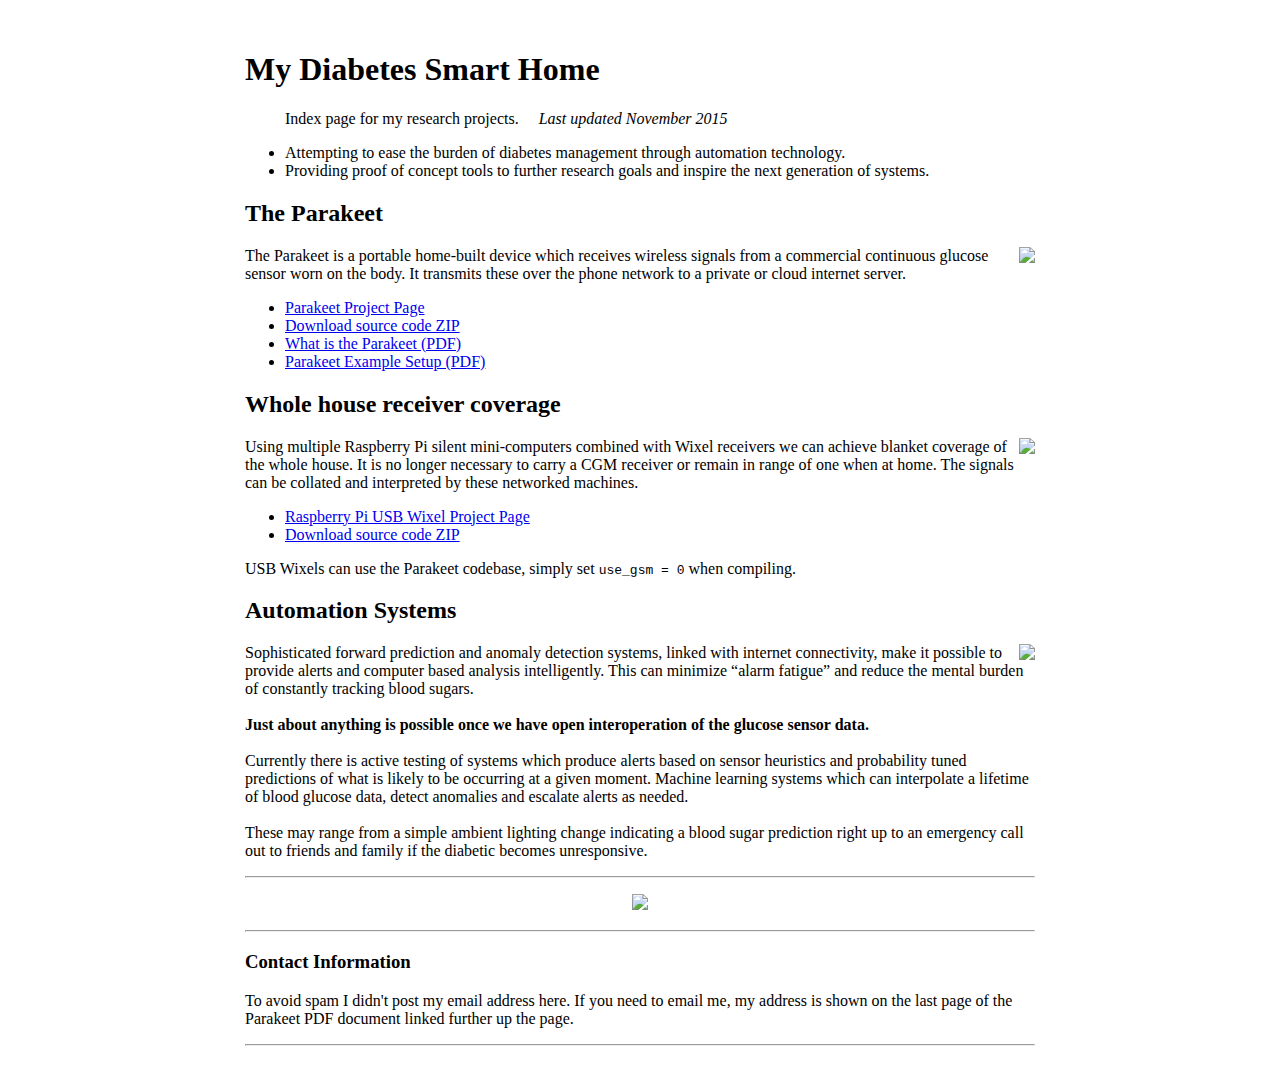
==== index.html @ a53ffab5 "November update" ====
<!doctype html>
<html>
<head>
<meta charset="utf-8">
<meta name="viewport" content="width=device-width, initial-scale=1, minimal-ui">
<meta name="robots" content="NOARCHIVE, NOIMAGEINDEX">
<title>Jamorham - My Diabetes Smart Home</title>
<link rel="stylesheet" href="css/github-markdown.css">
<style>body{min-width:200px;max-width:790px;margin:0 auto;padding:30px;}</style>
</head>
<body>
<article class="markdown-body">
<h1>My Diabetes Smart Home</h1>
<blockquote>
<p>Index page for my research projects. &nbsp; &nbsp; <i>Last updated November 2015</i></p>
</blockquote>
<ul>
<li>Attempting to ease the burden of diabetes management through automation technology.</li>
<li>Providing proof of concept tools to further research goals and inspire the next generation of systems.</li>
</ul>
<h2>The Parakeet</h2>
<p>
<img align=right src="images/parakeetaaaexternal-boxed-200.jpg">
The Parakeet is a portable home-built device which receives wireless signals from a commercial continuous glucose sensor worn on the body. It transmits these over the phone network to a private or cloud internet server.
</p>
<p>
<ul>
<li><a href="https://github.com/jamorham/wixel-xDrip/blob/parakeet-gsm-modem/README.md">Parakeet Project Page</a></li>
<li><a href="https://github.com/jamorham/wixel-xDrip/archive/parakeet-gsm-modem.zip">Download source code ZIP</a></li>
<li><a href="https://drive.google.com/file/d/0B6mvYVNVC-fOQU5XQS14NERwYjA/view?usp=sharing">What is the Parakeet (PDF)</a></li>
<li><a href="https://drive.google.com/file/d/0B6mvYVNVC-fOU1Z5N3RFcHpCR1E/view?usb=sharing">Parakeet Example Setup (PDF)</a>
</ul>
</p>
<h2>Whole house receiver coverage</h2>
<p>
<img align=right src="images/yellow-raspberry-pi-wixel-200.jpg">
Using multiple Raspberry Pi silent mini-computers combined with Wixel receivers we can achieve blanket coverage of the whole house.

It is no longer necessary to carry a CGM receiver or remain in range of one when at home. The signals can be collated and interpreted by these networked machines.
</p>
<p>
<ul>
<li><a href="https://github.com/jamorham/python-usb-wixel-xdrip">Raspberry Pi USB Wixel Project Page</a></li>
<li><a href="https://github.com/jamorham/python-usb-wixel-xdrip/archive/master.zip">Download source code ZIP</a></li>
</ul>
</p>
<p>
USB Wixels can use the Parakeet codebase, simply set <code>use_gsm = 0</code> when compiling.
</p>
<h2>Automation Systems</h2>
<p>
<img align=right src="images/glucose-falling-pebble-small-221.jpg">
Sophisticated forward prediction and anomaly detection systems, linked with internet connectivity, make it possible to provide alerts and computer based analysis intelligently. This can minimize “alarm fatigue” and reduce the mental burden of constantly tracking blood sugars.
<br>
<br>
<b>Just about anything is possible once we have open interoperation of the glucose sensor data.</b><br><br>
Currently there is active testing of systems which produce alerts based on sensor heuristics and probability tuned predictions of what is likely to be occurring at a given moment. Machine learning systems which can interpolate a lifetime of blood glucose data, detect anomalies and escalate alerts as needed.
<br>
<br>
These may range from a simple ambient lighting change indicating a blood sugar prediction right up to an emergency call out to friends and family if the diabetic becomes unresponsive.
</p>
<p align=right>
</p>
<hr>
<p align=middle><img src="images/my-diabetes-smart-home-1.jpg"></p>
<hr>
<h3>Contact Information</h3>
<p>To avoid spam I didn't post my email address here. If you need to email me, my address is shown on the last page of the Parakeet PDF document linked further up the page. 
</p>
<hr>
</article>
</body>
</html>
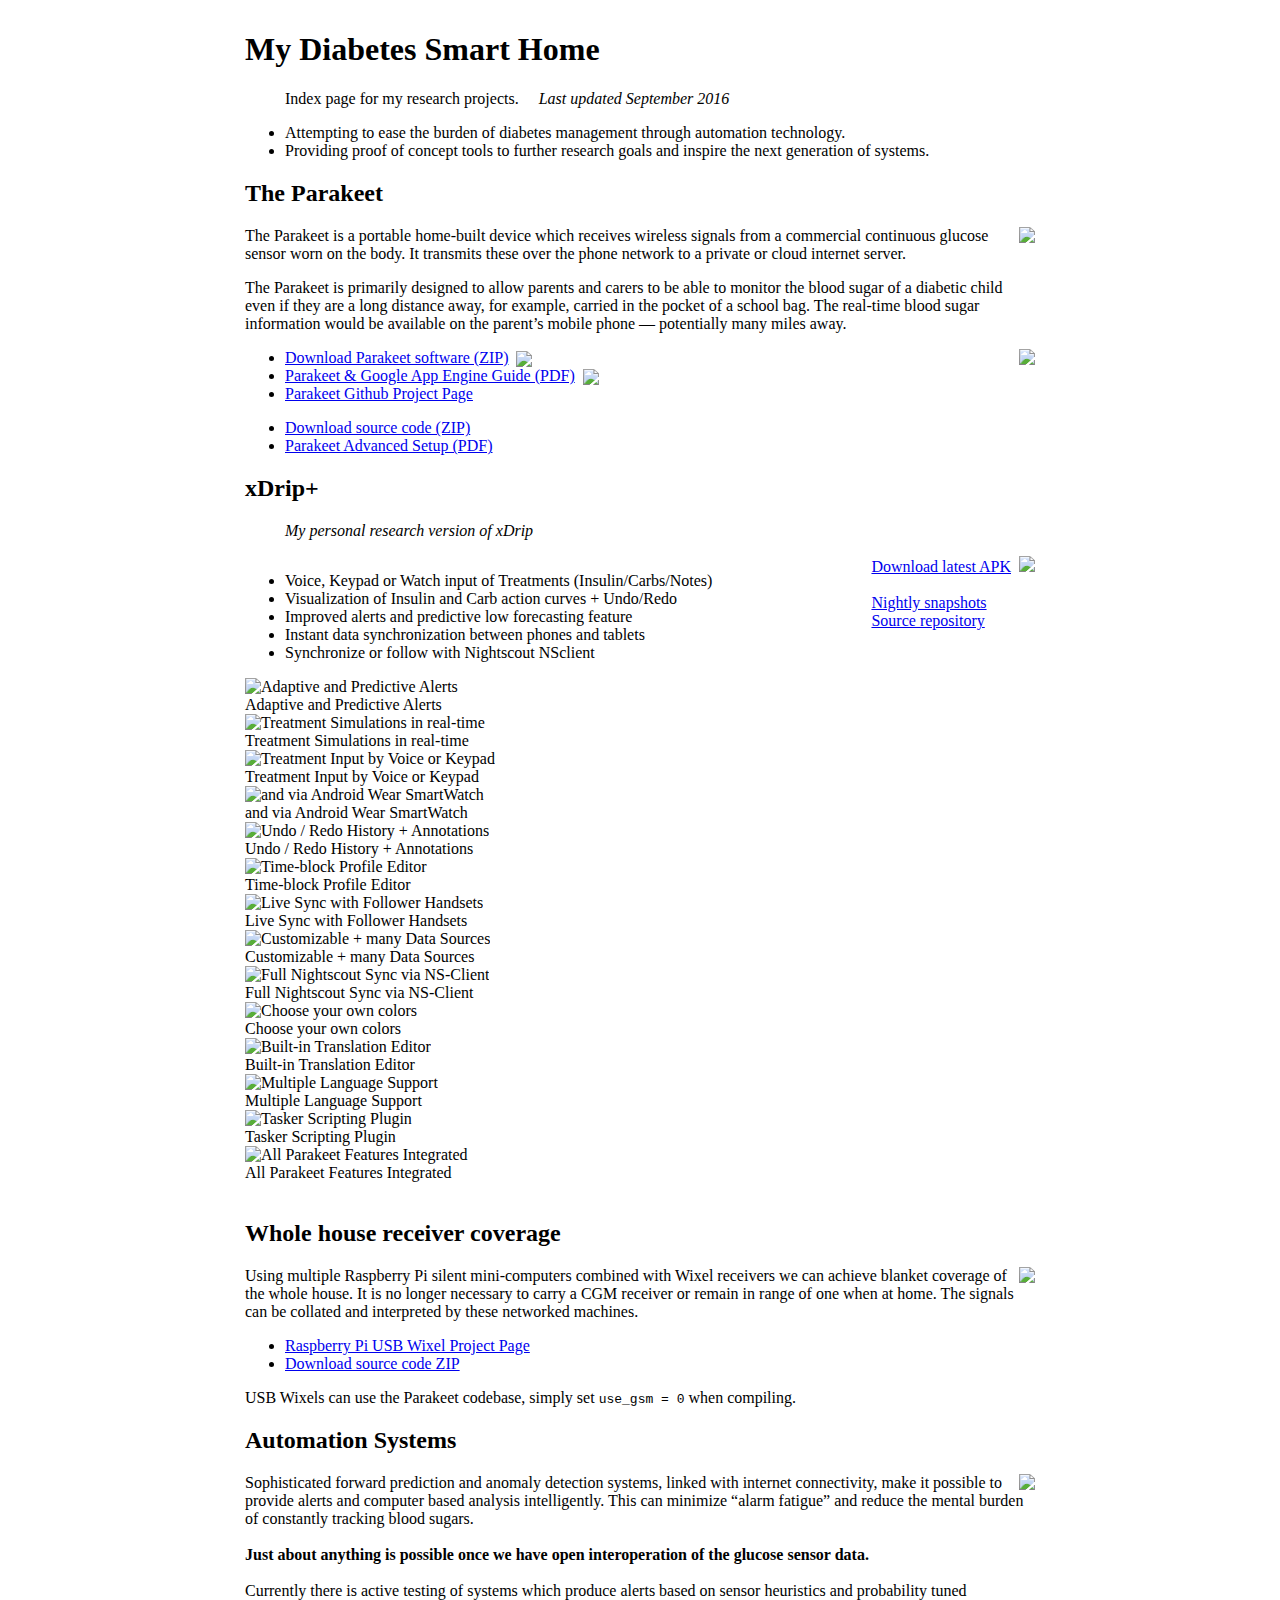
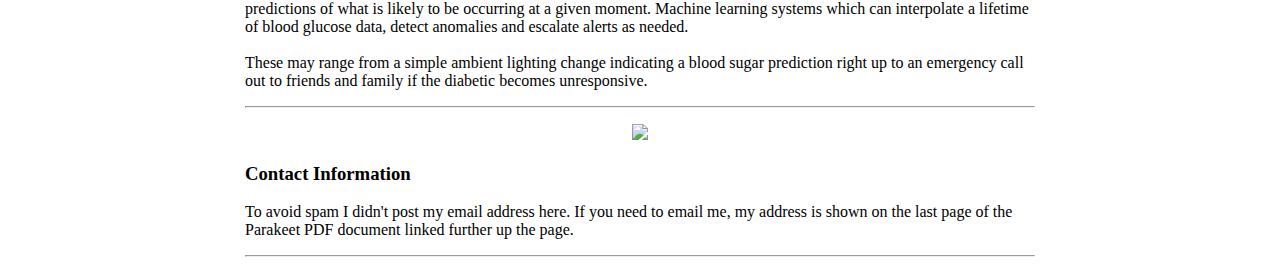
==== commit a563fc2d: "September update" ====
--- a/index.html
+++ b/index.html
@@ -6,31 +6,338 @@
 <meta name="robots" content="NOARCHIVE, NOIMAGEINDEX">
 <title>Jamorham - My Diabetes Smart Home</title>
 <link rel="stylesheet" href="css/github-markdown.css">
-<style>body{min-width:200px;max-width:790px;margin:0 auto;padding:30px;}</style>
+<style>body{min-width:200px;max-width:790px;margin:0 auto;padding:10px;}</style>
+
+ <meta http-equiv="X-UA-Compatible" content="IE=edge,chrome=1"/>
+
+    <link rel="stylesheet" href="https://xdrip-plus.firebaseapp.com/cdn/masterslider/style/masterslider.css"/>
+    <link href="https://xdrip-plus.firebaseapp.com/cdn/masterslider/skins/default/style.css" rel='stylesheet' type='text/css'>
+    <link href="https://xdrip-plus.firebaseapp.com/cdn/masterslider/skins/light-6/style.css" rel='stylesheet' type='text/css'>
+    <link href='https://xdrip-plus.firebaseapp.com/cdn/xdrip-plus-slides/style/ms-caro3d.css' rel='stylesheet' type='text/css'>
+    <link href='https://fonts.googleapis.com/css?family=Lato:300,400,700,900' rel='stylesheet' type='text/css'>
+    <script src="https://xdrip-plus.firebaseapp.com/cdn/masterslider/jquery.min.js"></script>
+    <script src="https://xdrip-plus.firebaseapp.com/cdn/masterslider/jquery.easing.min.js"></script>
+    <script src="https://xdrip-plus.firebaseapp.com/cdn/masterslider/masterslider.min.js"></script>
+    
 </head>
 <body>
 <article class="markdown-body">
 <h1>My Diabetes Smart Home</h1>
 <blockquote>
-<p>Index page for my research projects. &nbsp; &nbsp; <i>Last updated November 2015</i></p>
+<p>Index page for my research projects. &nbsp; &nbsp; <i>Last updated September 2016</i></p>
 </blockquote>
 <ul>
 <li>Attempting to ease the burden of diabetes management through automation technology.</li>
 <li>Providing proof of concept tools to further research goals and inspire the next generation of systems.</li>
 </ul>
+<a name="parakeet"></a>
 <h2>The Parakeet</h2>
 <p>
 <img align=right src="images/parakeetaaaexternal-boxed-200.jpg">
 The Parakeet is a portable home-built device which receives wireless signals from a commercial continuous glucose sensor worn on the body. It transmits these over the phone network to a private or cloud internet server.
 </p>
 <p>
-<ul>
-<li><a href="https://github.com/jamorham/wixel-xDrip/blob/parakeet-gsm-modem/README.md">Parakeet Project Page</a></li>
-<li><a href="https://github.com/jamorham/wixel-xDrip/archive/parakeet-gsm-modem.zip">Download source code ZIP</a></li>
-<li><a href="https://drive.google.com/file/d/0B6mvYVNVC-fOQU5XQS14NERwYjA/view?usp=sharing">What is the Parakeet (PDF)</a></li>
-<li><a href="https://drive.google.com/file/d/0B6mvYVNVC-fOU1Z5N3RFcHpCR1E/view?usb=sharing">Parakeet Example Setup (PDF)</a>
-</ul>
-</p>
+The Parakeet is primarily designed to allow parents and carers to be able to monitor the blood sugar of a diabetic child even if they are a long distance away, for example, carried in the pocket of a school bag. The real-time blood sugar information would be available on the parent’s mobile phone — potentially many miles away.
+</p>
+<p>
+<img align=right src="images/parakeet-wiring-snapshot-200.jpg">
+<ul>
+<li><a href="https://drive.google.com/uc?export=download&id=0B6mvYVNVC-fOSHgzcklNTjVFVDg">Download Parakeet software (ZIP)</a> &nbsp;<img valign=middle src="images/new-icon.png"></li>
+<li><a href="https://drive.google.com/file/d/0B6mvYVNVC-fOU2NnV0hJZ3VBeWc/view?usp=sharing">Parakeet & Google App Engine Guide (PDF)</a> &nbsp;<img valign=middle src="images/new-icon.png"></li>
+<li><a href="https://github.com/jamorham/wixel-xDrip/blob/parakeet-gsm-modem/README.md">Parakeet Github Project Page</a></li>
+
+</ul>
+<ul>
+<li><a href="https://github.com/jamorham/wixel-xDrip/archive/parakeet-gsm-modem.zip">Download source code (ZIP)</a></li>
+<li><a href="https://drive.google.com/file/d/0B6mvYVNVC-fOU1Z5N3RFcHpCR1E/view?usb=sharing">Parakeet Advanced Setup (PDF)</a>
+</ul>
+</p>
+<a name="xdrip-plus"></a>
+<h2>xDrip+</h2>
+<blockquote>
+<i>My personal research version of xDrip</i><br>
+</blockquote>
+<p>
+<div style="float: right">
+<a href="https://xdrip-plus-updates.appspot.com/stable/xdrip-plus-latest.apk">Download latest APK</a> &nbsp;<img src="images/android-icon-15.png"><br><br>
+<a href="https://drive.google.com/open?id=0B6mvYVNVC-fONGRhVGJIeEFLUFE&usp=drive_web#list">Nightly snapshots</a>
+<br>
+<a href="https://github.com/jamorham/xDrip-plus">Source repository</a>
+<br>
+</div>
+<div style="float: left">
+<ul>
+<li>Voice, Keypad or Watch input of Treatments (Insulin/Carbs/Notes)
+<li>Visualization of Insulin and Carb action curves + Undo/Redo
+<li>Improved alerts and predictive low forecasting feature
+<li>Instant data synchronization between phones and tablets
+<li>Synchronize or follow with Nightscout NSclient
+</ul>
+</div>
+<br>
+<div style="width: 100%; float: left">
+
+<div class="ms-caro3d-template">
+    <div class="master-slider ms-skin-light-6 round-skin" id="masterslider">
+
+
+
+        <div class="ms-slide slide-1" style="z-index: 10">
+    <img src="https://xdrip-plus.firebaseapp.com/cdn/masterslider/style/blank.gif"
+         data-src="https://xdrip-plus.firebaseapp.com/cdn/xdrip-plus-slides/img/xdrip-plus-high-low-alarms.png"
+         alt="Adaptive and Predictive Alerts"/>
+
+    <div class="ms-layer xdrip-plus-title" style="left:20px; bottom:3px;"
+         data-effect="rotatebottom(40,200,c)"
+         data-duration="1500"
+         data-delay="40"
+         data-ease="easeOutExpo"
+    >Adaptive and Predictive Alerts
+    </div>
+
+</div>
+
+
+<div class="ms-slide slide-1" style="z-index: 10">
+    <img src="https://xdrip-plus.firebaseapp.com/cdn/masterslider/style/blank.gif"
+         data-src="https://xdrip-plus.firebaseapp.com/cdn/xdrip-plus-slides/img/jamorham-xdrip-plus-treatment-to-simulation.png"
+         alt="Treatment Simulations in real-time"/>
+
+    <div class="ms-layer xdrip-plus-title" style="left:20px; bottom:3px;"
+         data-effect="rotatebottom(40,200,c)"
+         data-duration="1500"
+         data-delay="40"
+         data-ease="easeOutExpo"
+    >Treatment Simulations in real-time
+    </div>
+
+</div>
+
+
+<div class="ms-slide slide-1" style="z-index: 10">
+    <img src="https://xdrip-plus.firebaseapp.com/cdn/masterslider/style/blank.gif"
+         data-src="https://xdrip-plus.firebaseapp.com/cdn/xdrip-plus-slides/img/jamorham-xdrip-plus-phone-treatments.png"
+         alt="Treatment Input by Voice or Keypad"/>
+
+    <div class="ms-layer xdrip-plus-title" style="left:20px; bottom:3px;"
+         data-effect="rotatebottom(40,200,c)"
+         data-duration="1500"
+         data-delay="40"
+         data-ease="easeOutExpo"
+    >Treatment Input by Voice or Keypad
+    </div>
+
+</div>
+
+
+<div class="ms-slide slide-1" style="z-index: 10">
+    <img src="https://xdrip-plus.firebaseapp.com/cdn/masterslider/style/blank.gif"
+         data-src="https://xdrip-plus.firebaseapp.com/cdn/xdrip-plus-slides/img/jamorham-xdrip-plus-android-wear-spoken-and-keypad-treatments-redux-transparent.png"
+         alt="and via Android Wear SmartWatch"/>
+
+    <div class="ms-layer xdrip-plus-title" style="left:20px; bottom:3px;"
+         data-effect="rotatebottom(40,200,c)"
+         data-duration="1500"
+         data-delay="40"
+         data-ease="easeOutExpo"
+    >and via Android Wear SmartWatch
+    </div>
+
+</div>
+
+
+<div class="ms-slide slide-1" style="z-index: 10">
+    <img src="https://xdrip-plus.firebaseapp.com/cdn/masterslider/style/blank.gif"
+         data-src="https://xdrip-plus.firebaseapp.com/cdn/xdrip-plus-slides/img/xdrip-plus-treatment-note-and-undo.png"
+         alt="Undo / Redo History + Annotations"/>
+
+    <div class="ms-layer xdrip-plus-title" style="left:20px; bottom:3px;"
+         data-effect="rotatebottom(40,200,c)"
+         data-duration="1500"
+         data-delay="40"
+         data-ease="easeOutExpo"
+    >Undo / Redo History + Annotations
+    </div>
+
+</div>
+
+
+<div class="ms-slide slide-1" style="z-index: 10">
+    <img src="https://xdrip-plus.firebaseapp.com/cdn/masterslider/style/blank.gif"
+         data-src="https://xdrip-plus.firebaseapp.com/cdn/xdrip-plus-slides/img/xdrip-plus-profile-editor.png"
+         alt="Time-block Profile Editor"/>
+
+    <div class="ms-layer xdrip-plus-title" style="left:20px; bottom:3px;"
+         data-effect="rotatebottom(40,200,c)"
+         data-duration="1500"
+         data-delay="40"
+         data-ease="easeOutExpo"
+    >Time-block Profile Editor
+    </div>
+
+</div>
+
+
+<div class="ms-slide slide-1" style="z-index: 10">
+    <img src="https://xdrip-plus.firebaseapp.com/cdn/masterslider/style/blank.gif"
+         data-src="https://xdrip-plus.firebaseapp.com/cdn/xdrip-plus-slides/img/xdrip-plus-follower-sync.png"
+         alt="Live Sync with Follower Handsets"/>
+
+    <div class="ms-layer xdrip-plus-title" style="left:20px; bottom:3px;"
+         data-effect="rotatebottom(40,200,c)"
+         data-duration="1500"
+         data-delay="40"
+         data-ease="easeOutExpo"
+    >Live Sync with Follower Handsets
+    </div>
+
+</div>
+
+
+<div class="ms-slide slide-1" style="z-index: 10">
+    <img src="https://xdrip-plus.firebaseapp.com/cdn/masterslider/style/blank.gif"
+         data-src="https://xdrip-plus.firebaseapp.com/cdn/xdrip-plus-slides/img/jamorham-xdrip-plus-settings-data-sources.png"
+         alt="Customizable + many Data Sources"/>
+
+    <div class="ms-layer xdrip-plus-title" style="left:20px; bottom:3px;"
+         data-effect="rotatebottom(40,200,c)"
+         data-duration="1500"
+         data-delay="40"
+         data-ease="easeOutExpo"
+    >Customizable + many Data Sources
+    </div>
+
+</div>
+
+
+<div class="ms-slide slide-1" style="z-index: 10">
+    <img src="https://xdrip-plus.firebaseapp.com/cdn/masterslider/style/blank.gif"
+         data-src="https://xdrip-plus.firebaseapp.com/cdn/xdrip-plus-slides/img/xdrip-plus-nightscout-nsclient-sync.png"
+         alt="Full Nightscout Sync via NS-Client"/>
+
+    <div class="ms-layer xdrip-plus-title" style="left:20px; bottom:3px;"
+         data-effect="rotatebottom(40,200,c)"
+         data-duration="1500"
+         data-delay="40"
+         data-ease="easeOutExpo"
+    >Full Nightscout Sync via NS-Client
+    </div>
+
+</div>
+
+
+<div class="ms-slide slide-1" style="z-index: 10">
+    <img src="https://xdrip-plus.firebaseapp.com/cdn/masterslider/style/blank.gif"
+         data-src="https://xdrip-plus.firebaseapp.com/cdn/xdrip-plus-slides/img/xdrip-plus-color-settings-example-redux.png"
+         alt="Choose your own colors"/>
+
+    <div class="ms-layer xdrip-plus-title" style="left:20px; bottom:3px;"
+         data-effect="rotatebottom(40,200,c)"
+         data-duration="1500"
+         data-delay="40"
+         data-ease="easeOutExpo"
+    >Choose your own colors
+    </div>
+
+</div>
+
+
+<div class="ms-slide slide-1" style="z-index: 10">
+    <img src="https://xdrip-plus.firebaseapp.com/cdn/masterslider/style/blank.gif"
+         data-src="https://xdrip-plus.firebaseapp.com/cdn/xdrip-plus-slides/img/xdrip-plus-language-editor-polish.png"
+         alt="Built-in Translation Editor"/>
+
+    <div class="ms-layer xdrip-plus-title" style="left:20px; bottom:3px;"
+         data-effect="rotatebottom(40,200,c)"
+         data-duration="1500"
+         data-delay="40"
+         data-ease="easeOutExpo"
+    >Built-in Translation Editor
+    </div>
+
+</div>
+
+
+<div class="ms-slide slide-1" style="z-index: 10">
+    <img src="https://xdrip-plus.firebaseapp.com/cdn/masterslider/style/blank.gif"
+         data-src="https://xdrip-plus.firebaseapp.com/cdn/xdrip-plus-slides/img/xdrip-plus-multi-language-korean-german.png"
+         alt="Multiple Language Support"/>
+
+    <div class="ms-layer xdrip-plus-title" style="left:20px; bottom:3px;"
+         data-effect="rotatebottom(40,200,c)"
+         data-duration="1500"
+         data-delay="40"
+         data-ease="easeOutExpo"
+    >Multiple Language Support
+    </div>
+
+</div>
+
+
+<div class="ms-slide slide-1" style="z-index: 10">
+    <img src="https://xdrip-plus.firebaseapp.com/cdn/masterslider/style/blank.gif"
+         data-src="https://xdrip-plus.firebaseapp.com/cdn/xdrip-plus-slides/img/xdrip-plus-tasker-plugin.png"
+         alt="Tasker Scripting Plugin"/>
+
+    <div class="ms-layer xdrip-plus-title" style="left:20px; bottom:3px;"
+         data-effect="rotatebottom(40,200,c)"
+         data-duration="1500"
+         data-delay="40"
+         data-ease="easeOutExpo"
+    >Tasker Scripting Plugin
+    </div>
+
+</div>
+
+
+<div class="ms-slide slide-1" style="z-index: 10">
+    <img src="https://xdrip-plus.firebaseapp.com/cdn/masterslider/style/blank.gif"
+         data-src="https://xdrip-plus.firebaseapp.com/cdn/xdrip-plus-slides/img/parakeet-pcb-and-map-side-by-side.png"
+         alt="All Parakeet Features Integrated"/>
+
+    <div class="ms-layer xdrip-plus-title" style="left:20px; bottom:3px;"
+         data-effect="rotatebottom(40,200,c)"
+         data-duration="1500"
+         data-delay="40"
+         data-ease="easeOutExpo"
+    >All Parakeet Features Integrated
+    </div>
+
+</div>
+
+
+<script type="text/javascript">
+
+    var slider = new MasterSlider();
+
+    slider.setup('masterslider', {
+        xwidth: 922,
+        xheight: 855,
+        xwidth:800,
+        xheight:800,
+        width:720,
+        height:720,
+        space: 5,
+        speed: 17,
+        autoHeight: true,
+        autoplay: true,
+        loop: true,
+        view: 'fadeFlow',
+        view: 'flow',
+        instantStartLayers: true,
+        centreControls: true,
+        layout: 'partialview',
+        xlayout: 'autofill'
+    });
+
+</script>
+
+</div>
+</div>
+
+<br>
+</p>
+<a name="wholehouse"></a>
 <h2>Whole house receiver coverage</h2>
 <p>
 <img align=right src="images/yellow-raspberry-pi-wixel-200.jpg">
@@ -47,6 +354,7 @@
 <p>
 USB Wixels can use the Parakeet codebase, simply set <code>use_gsm = 0</code> when compiling.
 </p>
+<a name="automation"></a>
 <h2>Automation Systems</h2>
 <p>
 <img align=right src="images/glucose-falling-pebble-small-221.jpg">
@@ -63,7 +371,7 @@
 </p>
 <hr>
 <p align=middle><img src="images/my-diabetes-smart-home-1.jpg"></p>
-<hr>
+<a name="contact"></a>
 <h3>Contact Information</h3>
 <p>To avoid spam I didn't post my email address here. If you need to email me, my address is shown on the last page of the Parakeet PDF document linked further up the page. 
 </p>
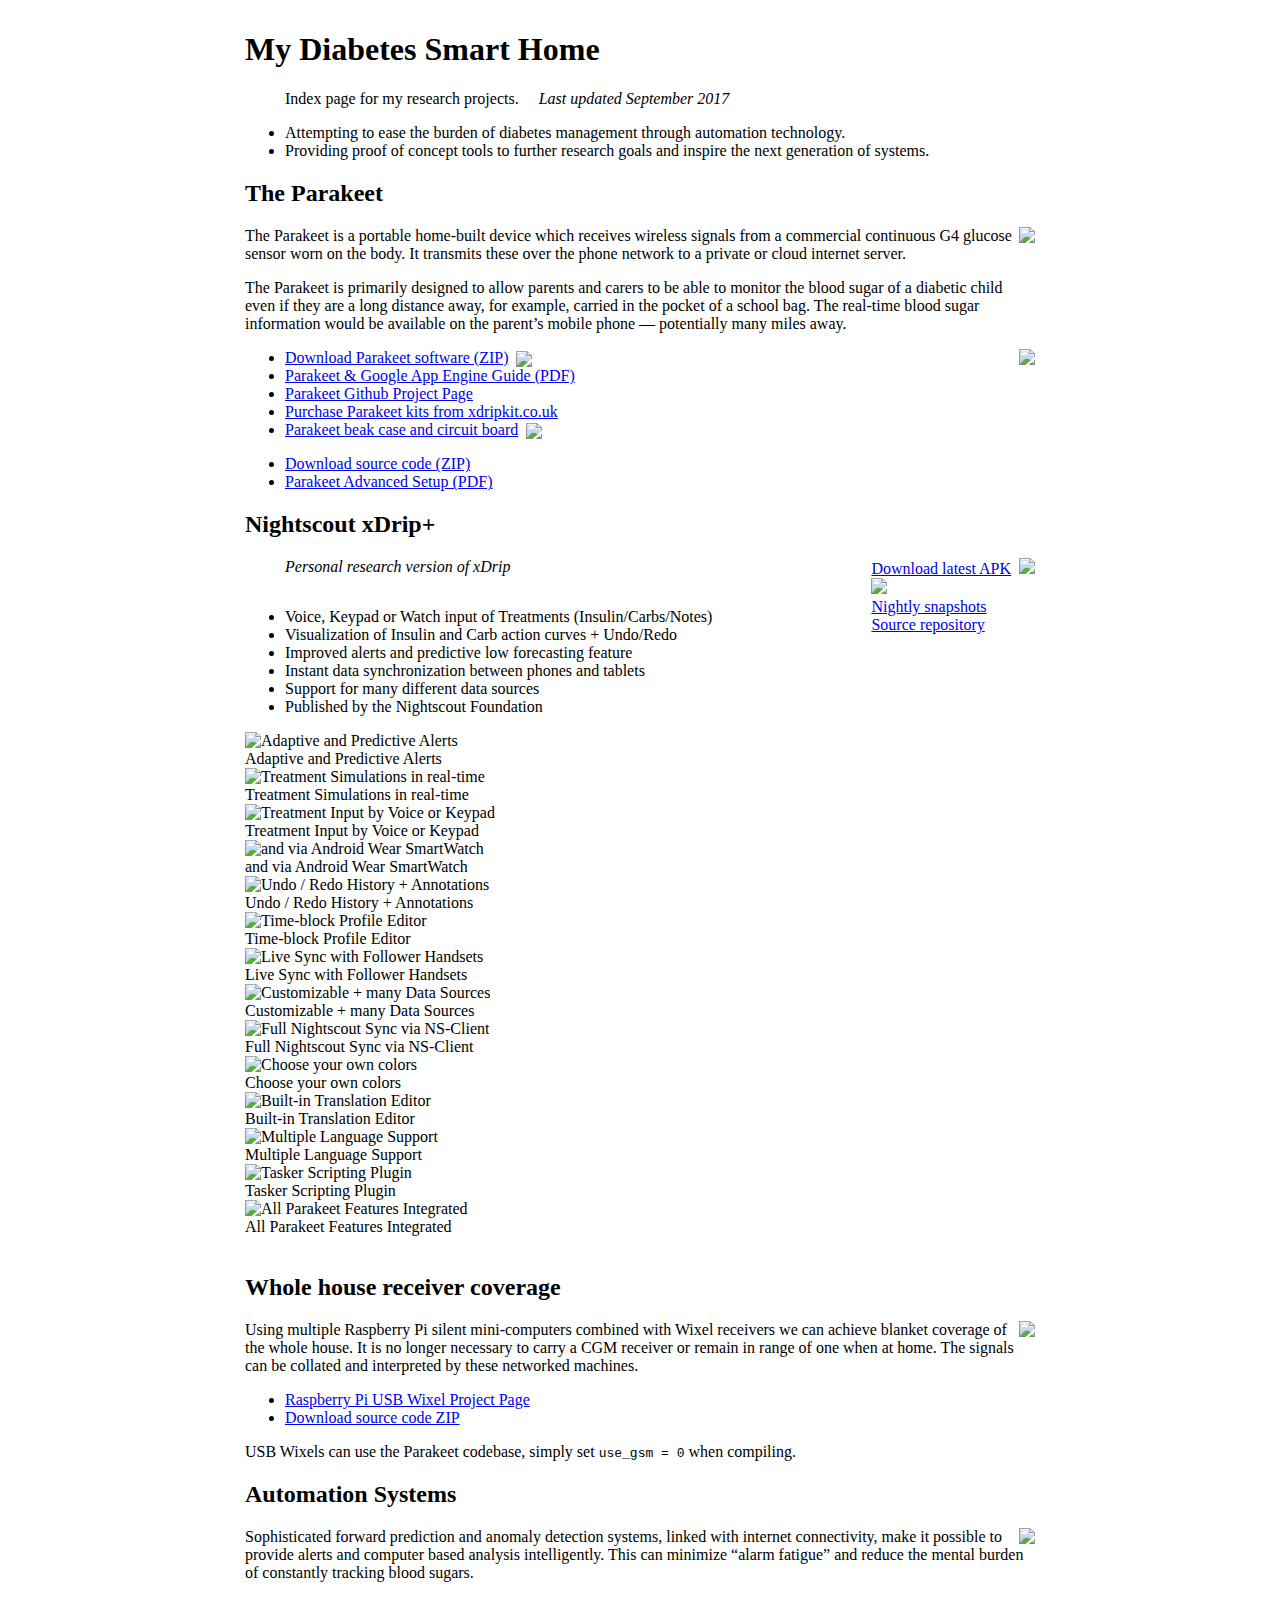
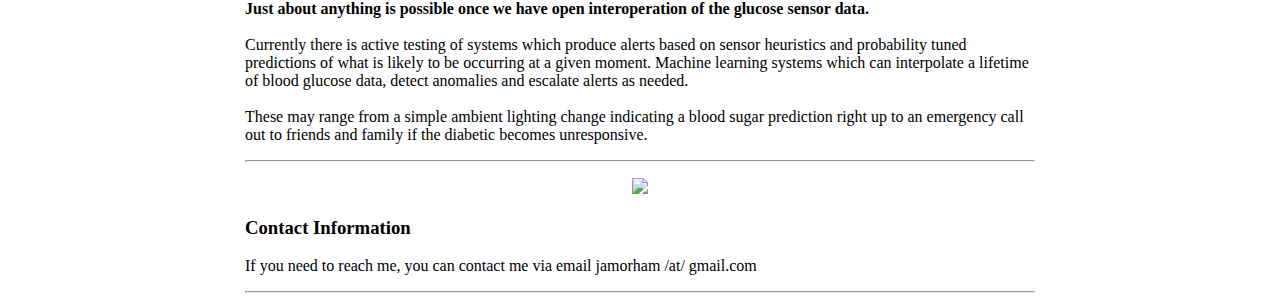
==== commit 5593f010: "September update" ====
--- a/index.html
+++ b/index.html
@@ -13,7 +13,7 @@
     <link rel="stylesheet" href="https://xdrip-plus.firebaseapp.com/cdn/masterslider/style/masterslider.css"/>
     <link href="https://xdrip-plus.firebaseapp.com/cdn/masterslider/skins/default/style.css" rel='stylesheet' type='text/css'>
     <link href="https://xdrip-plus.firebaseapp.com/cdn/masterslider/skins/light-6/style.css" rel='stylesheet' type='text/css'>
-    <link href='https://xdrip-plus.firebaseapp.com/cdn/xdrip-plus-slides/style/ms-caro3d.css' rel='stylesheet' type='text/css'>
+    <link href='css/ms-githubio.css' rel='stylesheet' type='text/css'>
     <link href='https://fonts.googleapis.com/css?family=Lato:300,400,700,900' rel='stylesheet' type='text/css'>
     <script src="https://xdrip-plus.firebaseapp.com/cdn/masterslider/jquery.min.js"></script>
     <script src="https://xdrip-plus.firebaseapp.com/cdn/masterslider/jquery.easing.min.js"></script>
@@ -24,7 +24,7 @@
 <article class="markdown-body">
 <h1>My Diabetes Smart Home</h1>
 <blockquote>
-<p>Index page for my research projects. &nbsp; &nbsp; <i>Last updated September 2016</i></p>
+<p>Index page for my research projects. &nbsp; &nbsp; <i>Last updated September 2017</i></p>
 </blockquote>
 <ul>
 <li>Attempting to ease the burden of diabetes management through automation technology.</li>
@@ -34,7 +34,7 @@
 <h2>The Parakeet</h2>
 <p>
 <img align=right src="images/parakeetaaaexternal-boxed-200.jpg">
-The Parakeet is a portable home-built device which receives wireless signals from a commercial continuous glucose sensor worn on the body. It transmits these over the phone network to a private or cloud internet server.
+The Parakeet is a portable home-built device which receives wireless signals from a commercial continuous G4 glucose sensor worn on the body. It transmits these over the phone network to a private or cloud internet server.
 </p>
 <p>
 The Parakeet is primarily designed to allow parents and carers to be able to monitor the blood sugar of a diabetic child even if they are a long distance away, for example, carried in the pocket of a school bag. The real-time blood sugar information would be available on the parent’s mobile phone — potentially many miles away.
@@ -43,8 +43,10 @@
 <img align=right src="images/parakeet-wiring-snapshot-200.jpg">
 <ul>
 <li><a href="https://drive.google.com/uc?export=download&id=0B6mvYVNVC-fOSHgzcklNTjVFVDg">Download Parakeet software (ZIP)</a> &nbsp;<img valign=middle src="images/new-icon.png"></li>
-<li><a href="https://drive.google.com/file/d/0B6mvYVNVC-fOU2NnV0hJZ3VBeWc/view?usp=sharing">Parakeet & Google App Engine Guide (PDF)</a> &nbsp;<img valign=middle src="images/new-icon.png"></li>
+<li><a href="https://drive.google.com/file/d/0B6mvYVNVC-fOU2NnV0hJZ3VBeWc/view?usp=sharing">Parakeet & Google App Engine Guide (PDF)</a> </li>
 <li><a href="https://github.com/jamorham/wixel-xDrip/blob/parakeet-gsm-modem/README.md">Parakeet Github Project Page</a></li>
+<li><a href="http://xdripkit.co.uk/store/#parakeet">Purchase Parakeet kits from xdripkit.co.uk</a> </li>
+<li><a href="http://www.thingiverse.com/thing:2215530">Parakeet beak case and circuit board</a> &nbsp;<img valign=middle src="images/new-icon.png"></li>
 
 </ul>
 <ul>
@@ -53,25 +55,27 @@
 </ul>
 </p>
 <a name="xdrip-plus"></a>
-<h2>xDrip+</h2>
+<h2>Nightscout xDrip+</h2>
+<div style="float: right">
+<a href="https://xdrip-plus-updates.appspot.com/stable/xdrip-plus-latest.apk">Download latest APK</a> &nbsp;<img src="images/android-icon-15.png"><br>
+<a href="https://xdrip-plus-updates.appspot.com/stable/xdrip-plus-latest.apk"><img border=0 src="images/download-xdrip-plus-qr-code-120.png"></a><br>
+<a href="https://github.com/NightscoutFoundation/xDrip/releases">Nightly snapshots</a>
+<br>
+<a href="https://github.com/NightscoutFoundation/xDrip">Source repository</a>
+<br>
+</div>
 <blockquote>
-<i>My personal research version of xDrip</i><br>
+<i>Personal research version of xDrip</i><br>
 </blockquote>
 <p>
-<div style="float: right">
-<a href="https://xdrip-plus-updates.appspot.com/stable/xdrip-plus-latest.apk">Download latest APK</a> &nbsp;<img src="images/android-icon-15.png"><br><br>
-<a href="https://drive.google.com/open?id=0B6mvYVNVC-fONGRhVGJIeEFLUFE&usp=drive_web#list">Nightly snapshots</a>
-<br>
-<a href="https://github.com/jamorham/xDrip-plus">Source repository</a>
-<br>
-</div>
 <div style="float: left">
 <ul>
 <li>Voice, Keypad or Watch input of Treatments (Insulin/Carbs/Notes)
 <li>Visualization of Insulin and Carb action curves + Undo/Redo
 <li>Improved alerts and predictive low forecasting feature
 <li>Instant data synchronization between phones and tablets
-<li>Synchronize or follow with Nightscout NSclient
+<li>Support for many different data sources
+<li>Published by the Nightscout Foundation
 </ul>
 </div>
 <br>
@@ -309,14 +313,16 @@
 <script type="text/javascript">
 
     var slider = new MasterSlider();
+
+	slider.control('arrows');
 
     slider.setup('masterslider', {
         xwidth: 922,
         xheight: 855,
         xwidth:800,
         xheight:800,
-        width:720,
-        height:720,
+        width:646,
+        height:601,
         space: 5,
         speed: 17,
         autoHeight: true,
@@ -373,7 +379,7 @@
 <p align=middle><img src="images/my-diabetes-smart-home-1.jpg"></p>
 <a name="contact"></a>
 <h3>Contact Information</h3>
-<p>To avoid spam I didn't post my email address here. If you need to email me, my address is shown on the last page of the Parakeet PDF document linked further up the page. 
+<p>If you need to reach me, you can contact me via email jamorham /at/ gmail.com
 </p>
 <hr>
 </article>
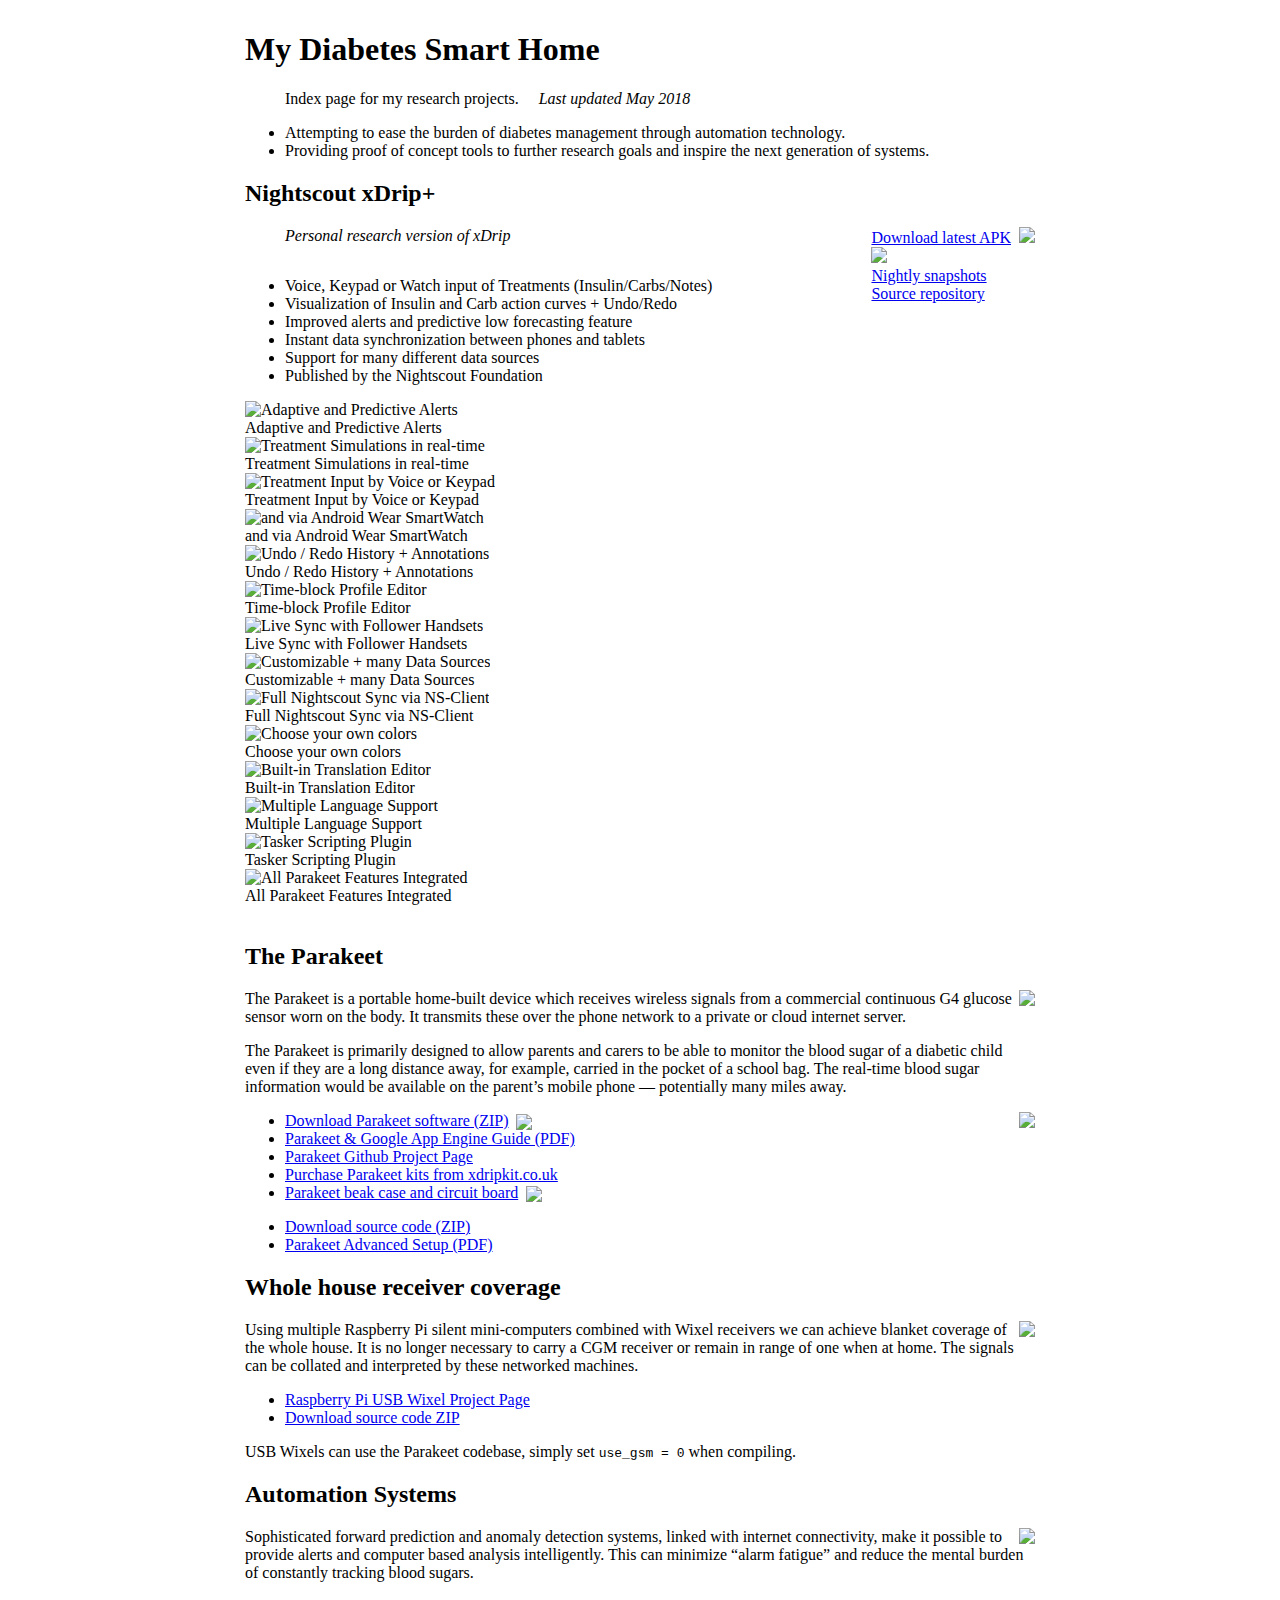
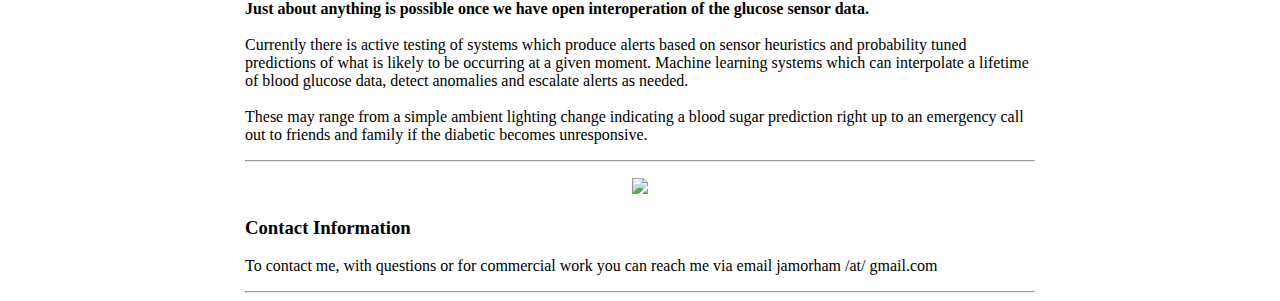
==== commit 61d9a65d: "Update cdn links" ====
--- a/index.html
+++ b/index.html
@@ -10,50 +10,26 @@
 
  <meta http-equiv="X-UA-Compatible" content="IE=edge,chrome=1"/>
 
-    <link rel="stylesheet" href="https://xdrip-plus.firebaseapp.com/cdn/masterslider/style/masterslider.css"/>
-    <link href="https://xdrip-plus.firebaseapp.com/cdn/masterslider/skins/default/style.css" rel='stylesheet' type='text/css'>
-    <link href="https://xdrip-plus.firebaseapp.com/cdn/masterslider/skins/light-6/style.css" rel='stylesheet' type='text/css'>
+    <link rel="stylesheet" href="https://cdn159875.bluejay.website/cdn/xdrip/masterslider/style/masterslider.css"/>
+    <link href="https://cdn159875.bluejay.website/cdn/xdrip/masterslider/skins/default/style.css" rel='stylesheet' type='text/css'>
+    <link href="https://cdn159875.bluejay.website/cdn/xdrip/masterslider/skins/light-6/style.css" rel='stylesheet' type='text/css'>
     <link href='css/ms-githubio.css' rel='stylesheet' type='text/css'>
     <link href='https://fonts.googleapis.com/css?family=Lato:300,400,700,900' rel='stylesheet' type='text/css'>
-    <script src="https://xdrip-plus.firebaseapp.com/cdn/masterslider/jquery.min.js"></script>
-    <script src="https://xdrip-plus.firebaseapp.com/cdn/masterslider/jquery.easing.min.js"></script>
-    <script src="https://xdrip-plus.firebaseapp.com/cdn/masterslider/masterslider.min.js"></script>
+    <script src="https://cdn159875.bluejay.website/cdn/xdrip/masterslider/jquery.min.js"></script>
+    <script src="https://cdn159875.bluejay.website/cdn/xdrip/masterslider/jquery.easing.min.js"></script>
+    <script src="https://cdn159875.bluejay.website/cdn/xdrip/masterslider/masterslider.min.js"></script>
     
 </head>
 <body>
 <article class="markdown-body">
 <h1>My Diabetes Smart Home</h1>
 <blockquote>
-<p>Index page for my research projects. &nbsp; &nbsp; <i>Last updated September 2017</i></p>
+<p>Index page for my research projects. &nbsp; &nbsp; <i>Last updated May 2018</i></p>
 </blockquote>
 <ul>
 <li>Attempting to ease the burden of diabetes management through automation technology.</li>
 <li>Providing proof of concept tools to further research goals and inspire the next generation of systems.</li>
 </ul>
-<a name="parakeet"></a>
-<h2>The Parakeet</h2>
-<p>
-<img align=right src="images/parakeetaaaexternal-boxed-200.jpg">
-The Parakeet is a portable home-built device which receives wireless signals from a commercial continuous G4 glucose sensor worn on the body. It transmits these over the phone network to a private or cloud internet server.
-</p>
-<p>
-The Parakeet is primarily designed to allow parents and carers to be able to monitor the blood sugar of a diabetic child even if they are a long distance away, for example, carried in the pocket of a school bag. The real-time blood sugar information would be available on the parent’s mobile phone — potentially many miles away.
-</p>
-<p>
-<img align=right src="images/parakeet-wiring-snapshot-200.jpg">
-<ul>
-<li><a href="https://drive.google.com/uc?export=download&id=0B6mvYVNVC-fOSHgzcklNTjVFVDg">Download Parakeet software (ZIP)</a> &nbsp;<img valign=middle src="images/new-icon.png"></li>
-<li><a href="https://drive.google.com/file/d/0B6mvYVNVC-fOU2NnV0hJZ3VBeWc/view?usp=sharing">Parakeet & Google App Engine Guide (PDF)</a> </li>
-<li><a href="https://github.com/jamorham/wixel-xDrip/blob/parakeet-gsm-modem/README.md">Parakeet Github Project Page</a></li>
-<li><a href="http://xdripkit.co.uk/store/#parakeet">Purchase Parakeet kits from xdripkit.co.uk</a> </li>
-<li><a href="http://www.thingiverse.com/thing:2215530">Parakeet beak case and circuit board</a> &nbsp;<img valign=middle src="images/new-icon.png"></li>
-
-</ul>
-<ul>
-<li><a href="https://github.com/jamorham/wixel-xDrip/archive/parakeet-gsm-modem.zip">Download source code (ZIP)</a></li>
-<li><a href="https://drive.google.com/file/d/0B6mvYVNVC-fOU1Z5N3RFcHpCR1E/view?usb=sharing">Parakeet Advanced Setup (PDF)</a>
-</ul>
-</p>
 <a name="xdrip-plus"></a>
 <h2>Nightscout xDrip+</h2>
 <div style="float: right">
@@ -87,8 +63,8 @@
 
 
         <div class="ms-slide slide-1" style="z-index: 10">
-    <img src="https://xdrip-plus.firebaseapp.com/cdn/masterslider/style/blank.gif"
-         data-src="https://xdrip-plus.firebaseapp.com/cdn/xdrip-plus-slides/img/xdrip-plus-high-low-alarms.png"
+    <img src="https://cdn159875.bluejay.website/cdn/xdrip/masterslider/style/blank.gif"
+         data-src="https://cdn159875.bluejay.website/cdn/xdrip/xdrip-plus-slides/img/xdrip-plus-high-low-alarms.png"
          alt="Adaptive and Predictive Alerts"/>
 
     <div class="ms-layer xdrip-plus-title" style="left:20px; bottom:3px;"
@@ -103,8 +79,8 @@
 
 
 <div class="ms-slide slide-1" style="z-index: 10">
-    <img src="https://xdrip-plus.firebaseapp.com/cdn/masterslider/style/blank.gif"
-         data-src="https://xdrip-plus.firebaseapp.com/cdn/xdrip-plus-slides/img/jamorham-xdrip-plus-treatment-to-simulation.png"
+    <img src="https://cdn159875.bluejay.website/cdn/xdrip/masterslider/style/blank.gif"
+         data-src="https://cdn159875.bluejay.website/cdn/xdrip/xdrip-plus-slides/img/jamorham-xdrip-plus-treatment-to-simulation.png"
          alt="Treatment Simulations in real-time"/>
 
     <div class="ms-layer xdrip-plus-title" style="left:20px; bottom:3px;"
@@ -119,8 +95,8 @@
 
 
 <div class="ms-slide slide-1" style="z-index: 10">
-    <img src="https://xdrip-plus.firebaseapp.com/cdn/masterslider/style/blank.gif"
-         data-src="https://xdrip-plus.firebaseapp.com/cdn/xdrip-plus-slides/img/jamorham-xdrip-plus-phone-treatments.png"
+    <img src="https://cdn159875.bluejay.website/cdn/xdrip/masterslider/style/blank.gif"
+         data-src="https://cdn159875.bluejay.website/cdn/xdrip/xdrip-plus-slides/img/jamorham-xdrip-plus-phone-treatments.png"
          alt="Treatment Input by Voice or Keypad"/>
 
     <div class="ms-layer xdrip-plus-title" style="left:20px; bottom:3px;"
@@ -135,8 +111,8 @@
 
 
 <div class="ms-slide slide-1" style="z-index: 10">
-    <img src="https://xdrip-plus.firebaseapp.com/cdn/masterslider/style/blank.gif"
-         data-src="https://xdrip-plus.firebaseapp.com/cdn/xdrip-plus-slides/img/jamorham-xdrip-plus-android-wear-spoken-and-keypad-treatments-redux-transparent.png"
+    <img src="https://cdn159875.bluejay.website/cdn/xdrip/masterslider/style/blank.gif"
+         data-src="https://cdn159875.bluejay.website/cdn/xdrip/xdrip-plus-slides/img/jamorham-xdrip-plus-android-wear-spoken-and-keypad-treatments-redux-transparent.png"
          alt="and via Android Wear SmartWatch"/>
 
     <div class="ms-layer xdrip-plus-title" style="left:20px; bottom:3px;"
@@ -151,8 +127,8 @@
 
 
 <div class="ms-slide slide-1" style="z-index: 10">
-    <img src="https://xdrip-plus.firebaseapp.com/cdn/masterslider/style/blank.gif"
-         data-src="https://xdrip-plus.firebaseapp.com/cdn/xdrip-plus-slides/img/xdrip-plus-treatment-note-and-undo.png"
+    <img src="https://cdn159875.bluejay.website/cdn/xdrip/masterslider/style/blank.gif"
+         data-src="https://cdn159875.bluejay.website/cdn/xdrip/xdrip-plus-slides/img/xdrip-plus-treatment-note-and-undo.png"
          alt="Undo / Redo History + Annotations"/>
 
     <div class="ms-layer xdrip-plus-title" style="left:20px; bottom:3px;"
@@ -167,8 +143,8 @@
 
 
 <div class="ms-slide slide-1" style="z-index: 10">
-    <img src="https://xdrip-plus.firebaseapp.com/cdn/masterslider/style/blank.gif"
-         data-src="https://xdrip-plus.firebaseapp.com/cdn/xdrip-plus-slides/img/xdrip-plus-profile-editor.png"
+    <img src="https://cdn159875.bluejay.website/cdn/xdrip/masterslider/style/blank.gif"
+         data-src="https://cdn159875.bluejay.website/cdn/xdrip/xdrip-plus-slides/img/xdrip-plus-profile-editor.png"
          alt="Time-block Profile Editor"/>
 
     <div class="ms-layer xdrip-plus-title" style="left:20px; bottom:3px;"
@@ -183,8 +159,8 @@
 
 
 <div class="ms-slide slide-1" style="z-index: 10">
-    <img src="https://xdrip-plus.firebaseapp.com/cdn/masterslider/style/blank.gif"
-         data-src="https://xdrip-plus.firebaseapp.com/cdn/xdrip-plus-slides/img/xdrip-plus-follower-sync.png"
+    <img src="https://cdn159875.bluejay.website/cdn/xdrip/masterslider/style/blank.gif"
+         data-src="https://cdn159875.bluejay.website/cdn/xdrip/xdrip-plus-slides/img/xdrip-plus-follower-sync.png"
          alt="Live Sync with Follower Handsets"/>
 
     <div class="ms-layer xdrip-plus-title" style="left:20px; bottom:3px;"
@@ -199,8 +175,8 @@
 
 
 <div class="ms-slide slide-1" style="z-index: 10">
-    <img src="https://xdrip-plus.firebaseapp.com/cdn/masterslider/style/blank.gif"
-         data-src="https://xdrip-plus.firebaseapp.com/cdn/xdrip-plus-slides/img/jamorham-xdrip-plus-settings-data-sources.png"
+    <img src="https://cdn159875.bluejay.website/cdn/xdrip/masterslider/style/blank.gif"
+         data-src="https://cdn159875.bluejay.website/cdn/xdrip/xdrip-plus-slides/img/jamorham-xdrip-plus-settings-data-sources.png"
          alt="Customizable + many Data Sources"/>
 
     <div class="ms-layer xdrip-plus-title" style="left:20px; bottom:3px;"
@@ -215,8 +191,8 @@
 
 
 <div class="ms-slide slide-1" style="z-index: 10">
-    <img src="https://xdrip-plus.firebaseapp.com/cdn/masterslider/style/blank.gif"
-         data-src="https://xdrip-plus.firebaseapp.com/cdn/xdrip-plus-slides/img/xdrip-plus-nightscout-nsclient-sync.png"
+    <img src="https://cdn159875.bluejay.website/cdn/xdrip/masterslider/style/blank.gif"
+         data-src="https://cdn159875.bluejay.website/cdn/xdrip/xdrip-plus-slides/img/xdrip-plus-nightscout-nsclient-sync.png"
          alt="Full Nightscout Sync via NS-Client"/>
 
     <div class="ms-layer xdrip-plus-title" style="left:20px; bottom:3px;"
@@ -231,8 +207,8 @@
 
 
 <div class="ms-slide slide-1" style="z-index: 10">
-    <img src="https://xdrip-plus.firebaseapp.com/cdn/masterslider/style/blank.gif"
-         data-src="https://xdrip-plus.firebaseapp.com/cdn/xdrip-plus-slides/img/xdrip-plus-color-settings-example-redux.png"
+    <img src="https://cdn159875.bluejay.website/cdn/xdrip/masterslider/style/blank.gif"
+         data-src="https://cdn159875.bluejay.website/cdn/xdrip/xdrip-plus-slides/img/xdrip-plus-color-settings-example-redux.png"
          alt="Choose your own colors"/>
 
     <div class="ms-layer xdrip-plus-title" style="left:20px; bottom:3px;"
@@ -247,8 +223,8 @@
 
 
 <div class="ms-slide slide-1" style="z-index: 10">
-    <img src="https://xdrip-plus.firebaseapp.com/cdn/masterslider/style/blank.gif"
-         data-src="https://xdrip-plus.firebaseapp.com/cdn/xdrip-plus-slides/img/xdrip-plus-language-editor-polish.png"
+    <img src="https://cdn159875.bluejay.website/cdn/xdrip/masterslider/style/blank.gif"
+         data-src="https://cdn159875.bluejay.website/cdn/xdrip/xdrip-plus-slides/img/xdrip-plus-language-editor-polish.png"
          alt="Built-in Translation Editor"/>
 
     <div class="ms-layer xdrip-plus-title" style="left:20px; bottom:3px;"
@@ -263,8 +239,8 @@
 
 
 <div class="ms-slide slide-1" style="z-index: 10">
-    <img src="https://xdrip-plus.firebaseapp.com/cdn/masterslider/style/blank.gif"
-         data-src="https://xdrip-plus.firebaseapp.com/cdn/xdrip-plus-slides/img/xdrip-plus-multi-language-korean-german.png"
+    <img src="https://cdn159875.bluejay.website/cdn/xdrip/masterslider/style/blank.gif"
+         data-src="https://cdn159875.bluejay.website/cdn/xdrip/xdrip-plus-slides/img/xdrip-plus-multi-language-korean-german.png"
          alt="Multiple Language Support"/>
 
     <div class="ms-layer xdrip-plus-title" style="left:20px; bottom:3px;"
@@ -279,8 +255,8 @@
 
 
 <div class="ms-slide slide-1" style="z-index: 10">
-    <img src="https://xdrip-plus.firebaseapp.com/cdn/masterslider/style/blank.gif"
-         data-src="https://xdrip-plus.firebaseapp.com/cdn/xdrip-plus-slides/img/xdrip-plus-tasker-plugin.png"
+    <img src="https://cdn159875.bluejay.website/cdn/xdrip/masterslider/style/blank.gif"
+         data-src="https://cdn159875.bluejay.website/cdn/xdrip/xdrip-plus-slides/img/xdrip-plus-tasker-plugin.png"
          alt="Tasker Scripting Plugin"/>
 
     <div class="ms-layer xdrip-plus-title" style="left:20px; bottom:3px;"
@@ -295,8 +271,8 @@
 
 
 <div class="ms-slide slide-1" style="z-index: 10">
-    <img src="https://xdrip-plus.firebaseapp.com/cdn/masterslider/style/blank.gif"
-         data-src="https://xdrip-plus.firebaseapp.com/cdn/xdrip-plus-slides/img/parakeet-pcb-and-map-side-by-side.png"
+    <img src="https://cdn159875.bluejay.website/cdn/xdrip/masterslider/style/blank.gif"
+         data-src="https://cdn159875.bluejay.website/cdn/xdrip/xdrip-plus-slides/img/parakeet-pcb-and-map-side-by-side.png"
          alt="All Parakeet Features Integrated"/>
 
     <div class="ms-layer xdrip-plus-title" style="left:20px; bottom:3px;"
@@ -343,6 +319,30 @@
 
 <br>
 </p>
+<a name="parakeet"></a>
+<h2>The Parakeet</h2>
+<p>
+<img align=right src="images/parakeetaaaexternal-boxed-200.jpg">
+The Parakeet is a portable home-built device which receives wireless signals from a commercial continuous G4 glucose sensor worn on the body. It transmits these over the phone network to a private or cloud internet server.
+</p>
+<p>
+The Parakeet is primarily designed to allow parents and carers to be able to monitor the blood sugar of a diabetic child even if they are a long distance away, for example, carried in the pocket of a school bag. The real-time blood sugar information would be available on the parent’s mobile phone — potentially many miles away.
+</p>
+<p>
+<img align=right src="images/parakeet-wiring-snapshot-200.jpg">
+<ul>
+<li><a href="https://drive.google.com/uc?export=download&id=0B6mvYVNVC-fOSHgzcklNTjVFVDg">Download Parakeet software (ZIP)</a> &nbsp;<img valign=middle src="images/new-icon.png"></li>
+<li><a href="https://drive.google.com/file/d/0B6mvYVNVC-fOU2NnV0hJZ3VBeWc/view?usp=sharing">Parakeet & Google App Engine Guide (PDF)</a> </li>
+<li><a href="https://github.com/jamorham/wixel-xDrip/blob/parakeet-gsm-modem/README.md">Parakeet Github Project Page</a></li>
+<li><a href="http://xdripkit.co.uk/store/#parakeet">Purchase Parakeet kits from xdripkit.co.uk</a> </li>
+<li><a href="http://www.thingiverse.com/thing:2215530">Parakeet beak case and circuit board</a> &nbsp;<img valign=middle src="images/new-icon.png"></li>
+
+</ul>
+<ul>
+<li><a href="https://github.com/jamorham/wixel-xDrip/archive/parakeet-gsm-modem.zip">Download source code (ZIP)</a></li>
+<li><a href="https://drive.google.com/file/d/0B6mvYVNVC-fOU1Z5N3RFcHpCR1E/view?usb=sharing">Parakeet Advanced Setup (PDF)</a>
+</ul>
+</p>
 <a name="wholehouse"></a>
 <h2>Whole house receiver coverage</h2>
 <p>
@@ -379,7 +379,7 @@
 <p align=middle><img src="images/my-diabetes-smart-home-1.jpg"></p>
 <a name="contact"></a>
 <h3>Contact Information</h3>
-<p>If you need to reach me, you can contact me via email jamorham /at/ gmail.com
+<p>To contact me, with questions or for commercial work you can reach me via email jamorham /at/ gmail.com
 </p>
 <hr>
 </article>
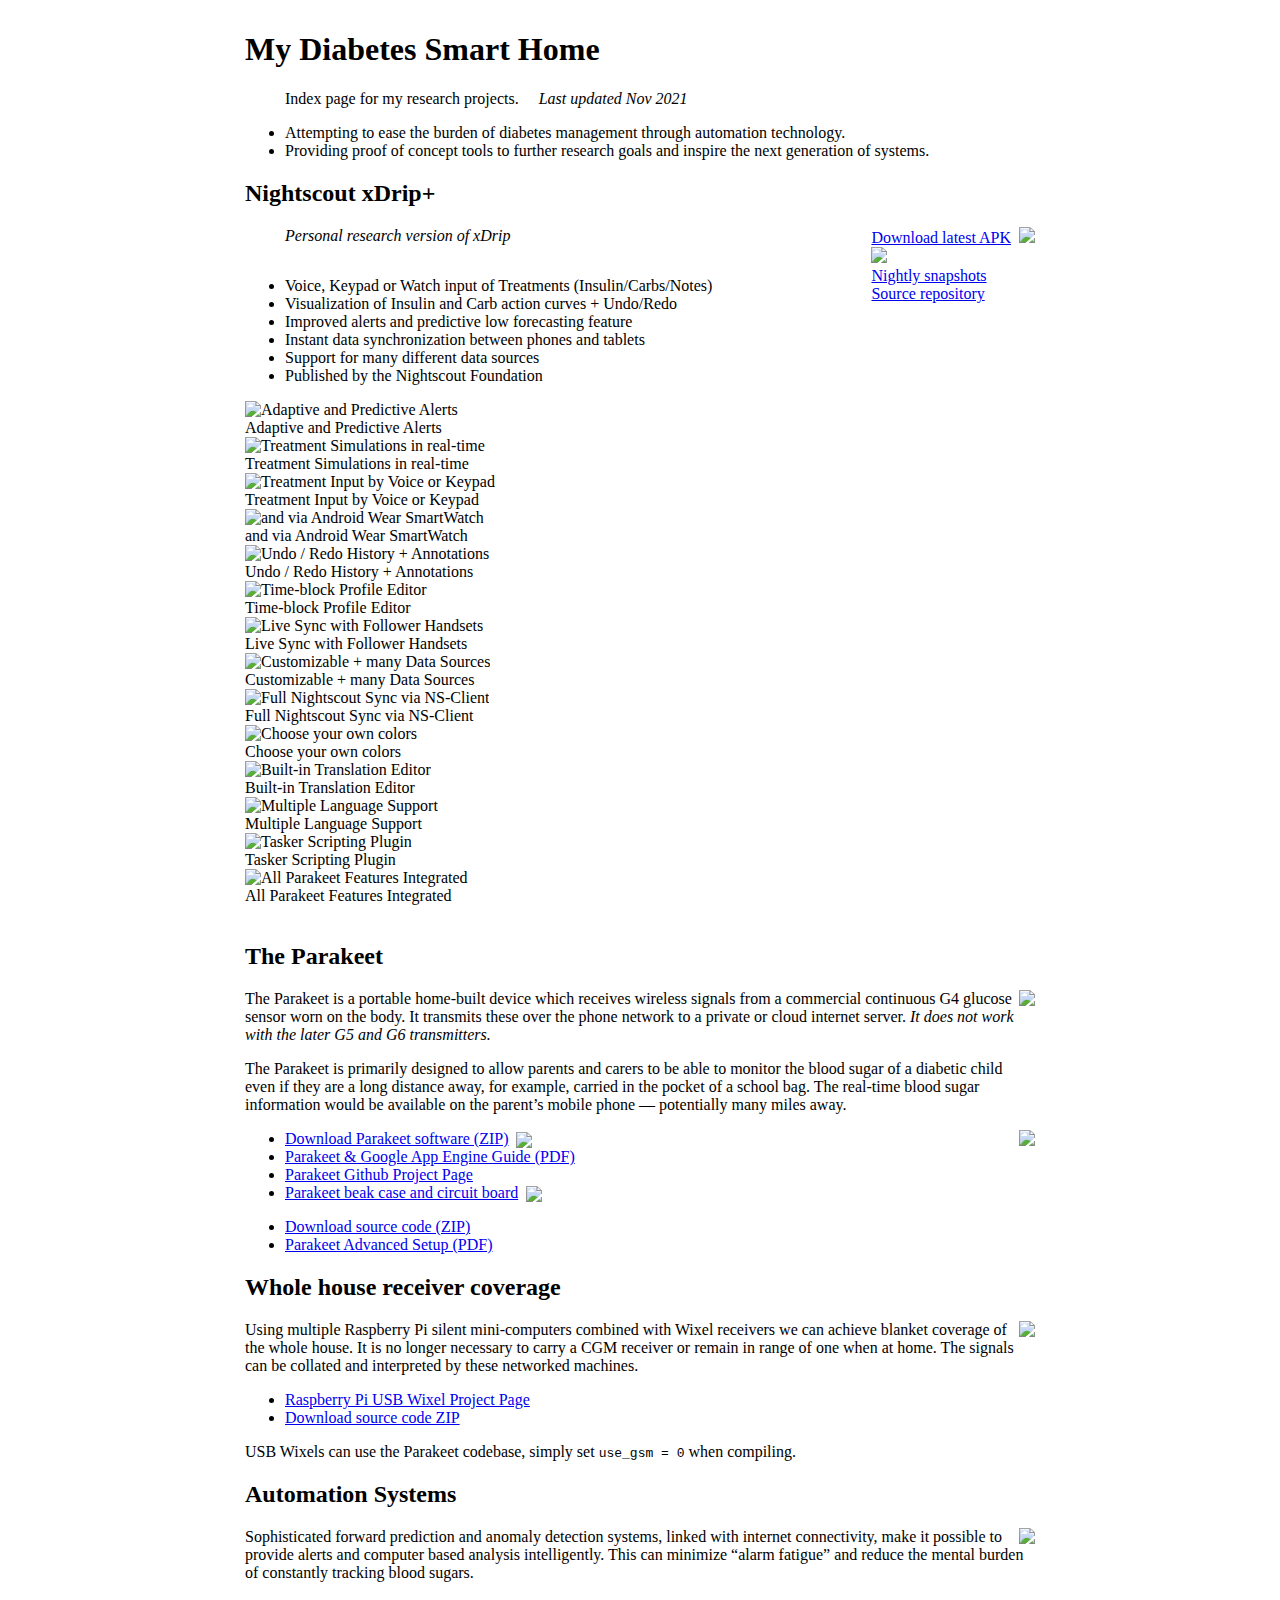
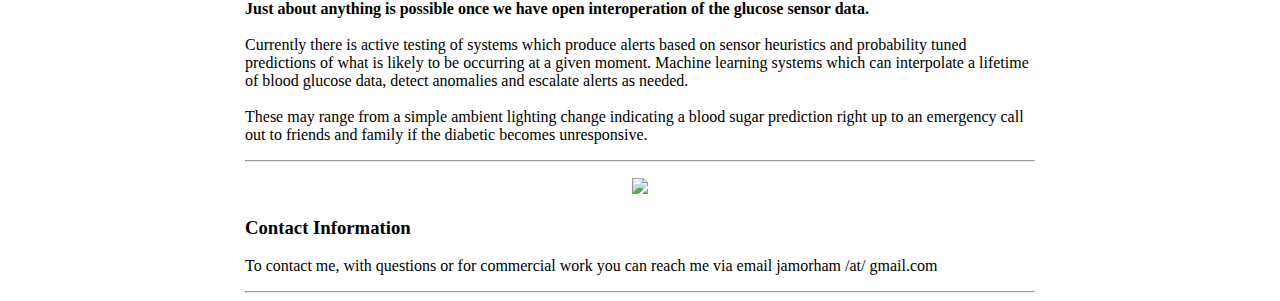
==== commit d6379419: "Update index.html" ====
--- a/index.html
+++ b/index.html
@@ -24,7 +24,7 @@
 <article class="markdown-body">
 <h1>My Diabetes Smart Home</h1>
 <blockquote>
-<p>Index page for my research projects. &nbsp; &nbsp; <i>Last updated May 2018</i></p>
+<p>Index page for my research projects. &nbsp; &nbsp; <i>Last updated Nov 2021</i></p>
 </blockquote>
 <ul>
 <li>Attempting to ease the burden of diabetes management through automation technology.</li>
@@ -323,7 +323,7 @@
 <h2>The Parakeet</h2>
 <p>
 <img align=right src="images/parakeetaaaexternal-boxed-200.jpg">
-The Parakeet is a portable home-built device which receives wireless signals from a commercial continuous G4 glucose sensor worn on the body. It transmits these over the phone network to a private or cloud internet server.
+The Parakeet is a portable home-built device which receives wireless signals from a commercial continuous G4 glucose sensor worn on the body. It transmits these over the phone network to a private or cloud internet server. <i>It does not work with the later G5 and G6 transmitters.</i>
 </p>
 <p>
 The Parakeet is primarily designed to allow parents and carers to be able to monitor the blood sugar of a diabetic child even if they are a long distance away, for example, carried in the pocket of a school bag. The real-time blood sugar information would be available on the parent’s mobile phone — potentially many miles away.
@@ -331,16 +331,15 @@
 <p>
 <img align=right src="images/parakeet-wiring-snapshot-200.jpg">
 <ul>
-<li><a href="https://drive.google.com/uc?export=download&id=0B6mvYVNVC-fOSHgzcklNTjVFVDg">Download Parakeet software (ZIP)</a> &nbsp;<img valign=middle src="images/new-icon.png"></li>
-<li><a href="https://drive.google.com/file/d/0B6mvYVNVC-fOU2NnV0hJZ3VBeWc/view?usp=sharing">Parakeet & Google App Engine Guide (PDF)</a> </li>
+<li><a href="https://github.com/jamorham/wixel-xDrip/releases/download/archive/parakeet-wixel-binary-v3-archive.zip">Download Parakeet software (ZIP)</a> &nbsp;<img valign=middle src="images/new-icon.png"></li>
+<li><a href="https://github.com/jamorham/wixel-xDrip/releases/download/archive/Parakeet.and.Google.App.Engine.HowTo.pdf">Parakeet & Google App Engine Guide (PDF)</a> </li>
 <li><a href="https://github.com/jamorham/wixel-xDrip/blob/parakeet-gsm-modem/README.md">Parakeet Github Project Page</a></li>
-<li><a href="http://xdripkit.co.uk/store/#parakeet">Purchase Parakeet kits from xdripkit.co.uk</a> </li>
 <li><a href="http://www.thingiverse.com/thing:2215530">Parakeet beak case and circuit board</a> &nbsp;<img valign=middle src="images/new-icon.png"></li>
 
 </ul>
 <ul>
 <li><a href="https://github.com/jamorham/wixel-xDrip/archive/parakeet-gsm-modem.zip">Download source code (ZIP)</a></li>
-<li><a href="https://drive.google.com/file/d/0B6mvYVNVC-fOU1Z5N3RFcHpCR1E/view?usb=sharing">Parakeet Advanced Setup (PDF)</a>
+<li><a href="https://github.com/jamorham/wixel-xDrip/releases/download/archive/jamorham-example-parakeet-setup.pdf">Parakeet Advanced Setup (PDF)</a>
 </ul>
 </p>
 <a name="wholehouse"></a>
